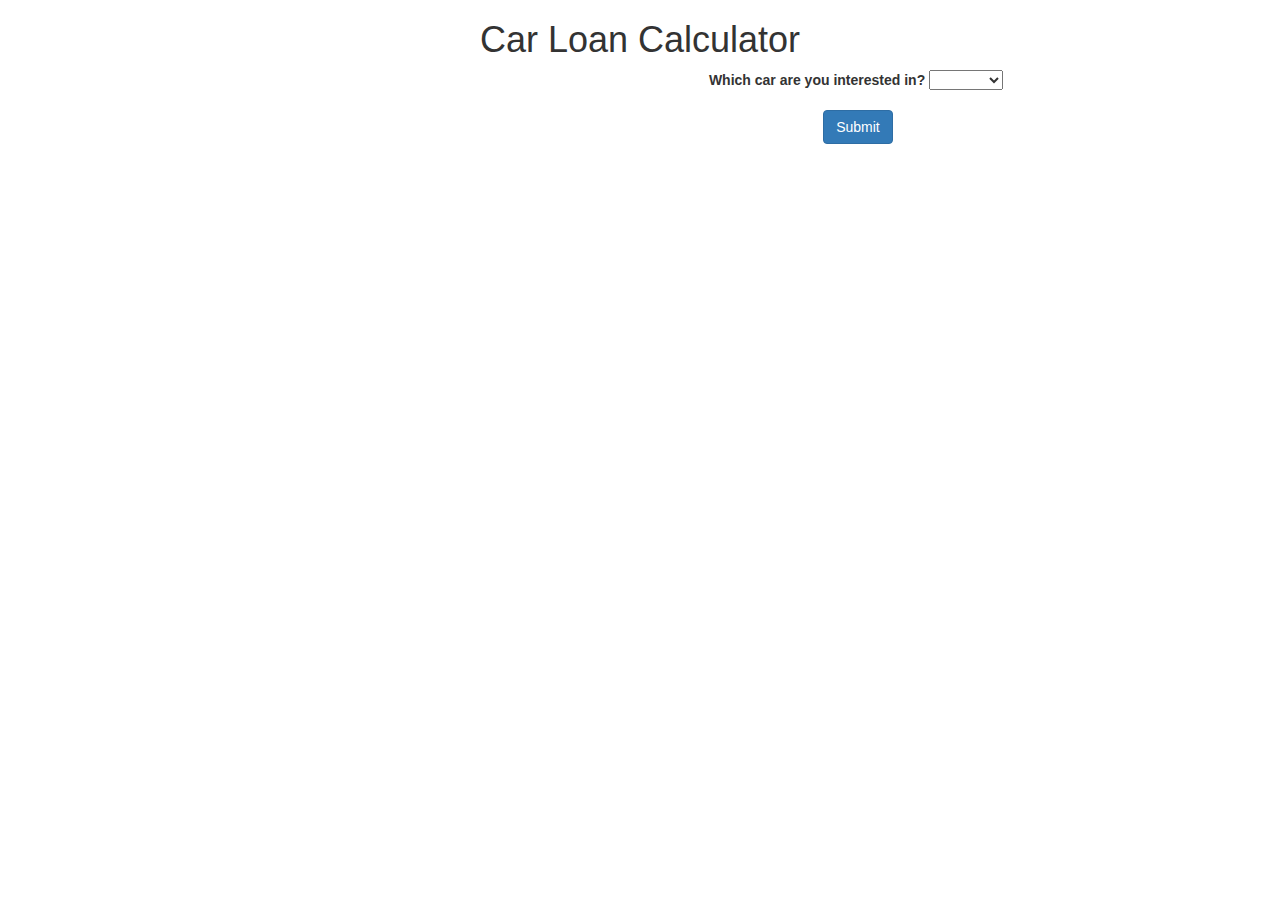
==== index.html @ 0595fdcd "More tweaks" ====
<!DOCTYPE html>
<html ng-app="carApp">
<head>
	<meta charset="utf-8">
	<meta http-equiv="X-UA-Compatible" content="IE=edge">
	<title></title>
	<link rel="stylesheet" href="assets/css/bootstrap.min.css">
	<link rel="stylesheet" href="assets/css/style.css">
	<script type="text/javascript" src="js/jquery-2.1.4.min.js"></script>
	<script type="text/javascript" src="js/bootstrap.min.js"></script>
	<script type="text/javascript" src="js/angular.min.js"></script>
	<script type="text/javascript" src="js/angular-route.js"></script>
	<script type="text/javascript" src="js/object.js"></script>
	<script type="text/javascript" src="js/controller.js"></script>
</head>
<body ng-controller="carLoanController">
<div id="total-wrapper" class="container">
	<h1>Car Loan Calculator</h1>

	<div ng-view>
	</div>
</div>
	
</body>
</html>
---- assets/css/style.css ----
/* line 1, ../compass/sass/style.scss */
#total-wrapper {
  width: 60%;
  margin: auto;
  text-align: center;
}

/* line 9, ../compass/sass/style.scss */
#enterdata img {
  max-width: 400px;
}

/* line 14, ../compass/sass/style.scss */
#select-car {
  text-align: center;
}
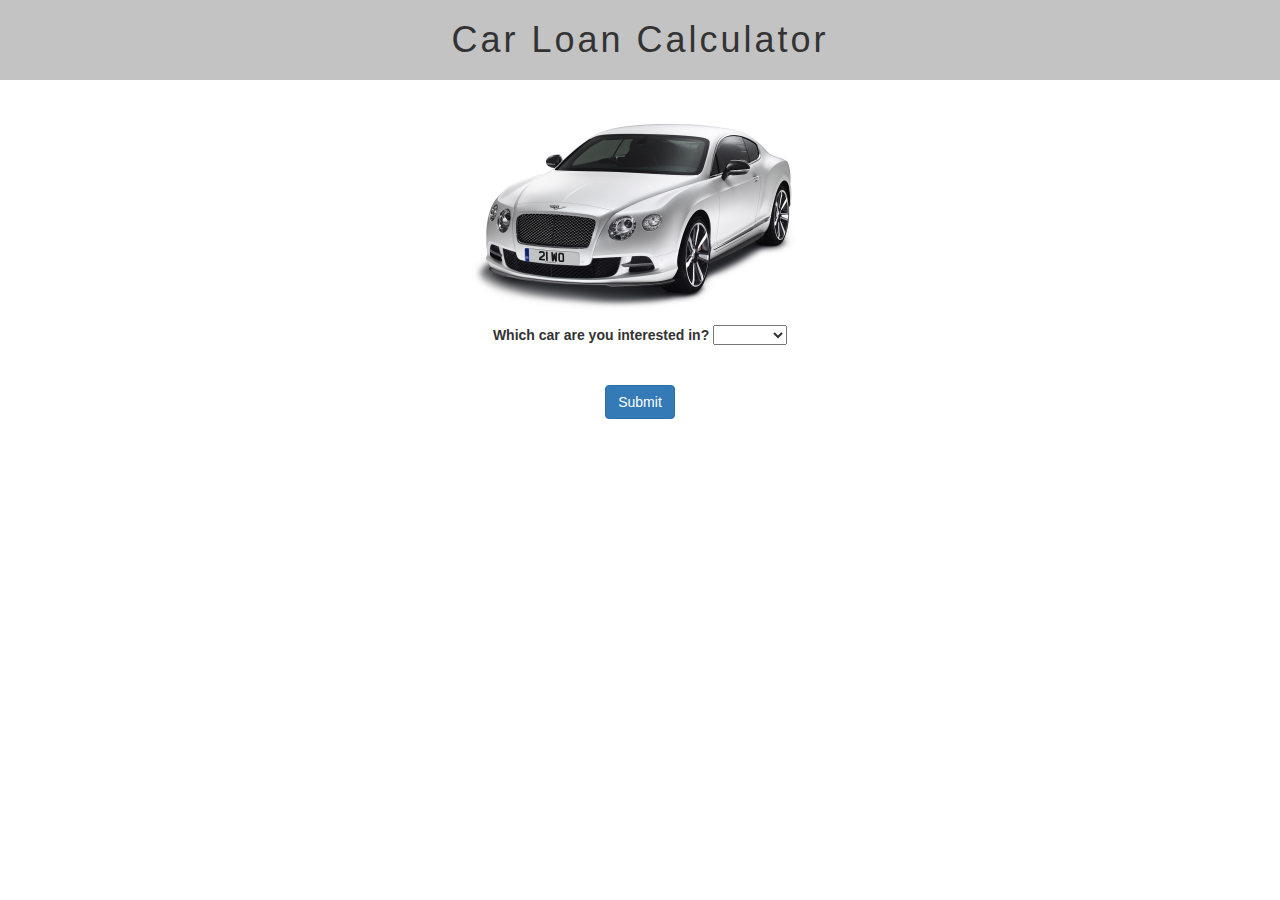
==== commit 3e156a87: "Minor design tweaks" ====
--- a/index.html
+++ b/index.html
@@ -15,9 +15,11 @@
 </head>
 <body ng-controller="carLoanController">
 <div id="total-wrapper" class="container">
-	<h1>Car Loan Calculator</h1>
+	<div id="heading">
+		<h1>Car Loan Calculator</h1>
+	</div>
 
-	<div ng-view>
+	<div ng-view class="content">
 	</div>
 </div>
 	
--- a/assets/css/style.css
+++ b/assets/css/style.css
@@ -1,16 +1,101 @@
-/* line 1, ../compass/sass/style.scss */
-#total-wrapper {
-  width: 60%;
-  margin: auto;
-  text-align: center;
+/* line 2, ../compass/sass/style.scss */
+#heading {
+  background: #c3c3c3;
+  width: 100%;
+  padding-top: 20px;
+  padding-bottom: 20px;
+  letter-spacing: 3px;
+  position: fixed;
+  z-index: 100;
+}
+/* line 10, ../compass/sass/style.scss */
+#heading h1 {
+  padding: 0px;
+  margin: 0px;
 }
 
-/* line 9, ../compass/sass/style.scss */
+/* line 16, ../compass/sass/style.scss */
+.content {
+  margin-top: 100px;
+}
+
+/* line 20, ../compass/sass/style.scss */
+.container {
+  margin: 0px;
+  padding: 0px;
+  width: 100%;
+}
+
+/* line 27, ../compass/sass/style.scss */
+#total-wrapper {
+  padding: 0px;
+  text-align: center;
+  margin: 0px 0px 40px 0px;
+}
+
+/* line 35, ../compass/sass/style.scss */
 #enterdata img {
   max-width: 400px;
 }
+/* line 39, ../compass/sass/style.scss */
+#enterdata form input {
+  text-align: center;
+  font-size: 20px;
+}
 
-/* line 14, ../compass/sass/style.scss */
+/* line 47, ../compass/sass/style.scss */
+#editdata img {
+  max-width: 400px;
+}
+/* line 51, ../compass/sass/style.scss */
+#editdata form input {
+  text-align: center;
+  font-size: 20px;
+}
+
+/* line 58, ../compass/sass/style.scss */
 #select-car {
   text-align: center;
 }
+/* line 60, ../compass/sass/style.scss */
+#select-car img {
+  max-width: 400px;
+}
+
+/* line 67, ../compass/sass/style.scss */
+#compare-cars-wrapper #compare-cars #image-container {
+  height: 200px;
+  width: 90%;
+  text-align: center;
+}
+/* line 71, ../compass/sass/style.scss */
+#compare-cars-wrapper #compare-cars #image-container img {
+  max-height: 200px;
+  max-width: 100%;
+}
+/* line 76, ../compass/sass/style.scss */
+#compare-cars-wrapper #compare-cars #vehicle {
+  text-align: center;
+  letter-spacing: 3px;
+}
+/* line 80, ../compass/sass/style.scss */
+#compare-cars-wrapper #compare-cars .text {
+  width: 48%;
+  margin-right: 2%;
+  float: left;
+  text-align: right;
+  font-size: 18px;
+}
+/* line 87, ../compass/sass/style.scss */
+#compare-cars-wrapper #compare-cars .data {
+  width: 50%;
+  float: left;
+  text-align: left;
+  font-size: 18px;
+}
+/* line 94, ../compass/sass/style.scss */
+#compare-cars-wrapper button {
+  margin: auto;
+  margin-top: 20px;
+  margin-bottom: 40px;
+}
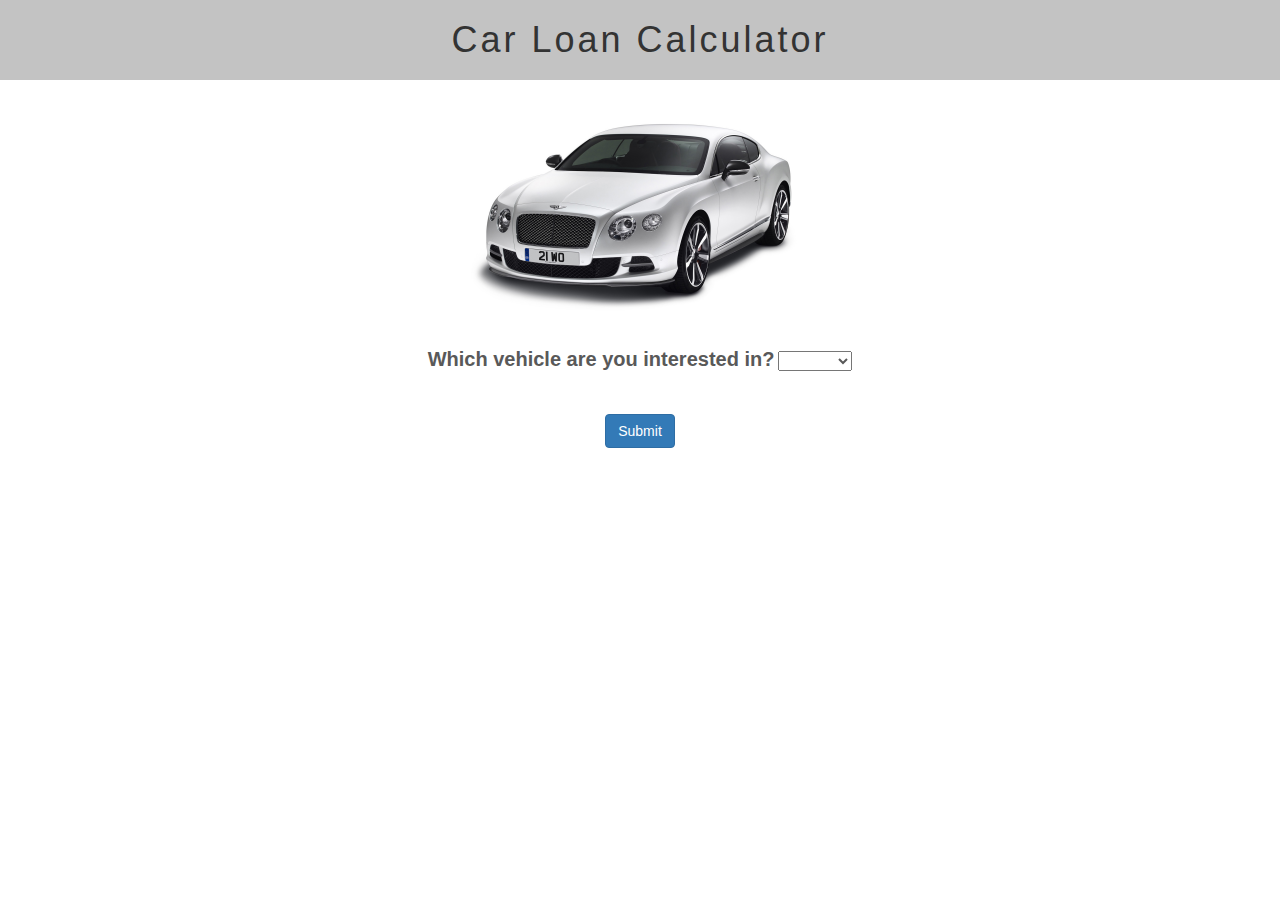
==== commit 3929b690: "Updated styling.  No functional changes" ====
--- a/index.html
+++ b/index.html
@@ -6,10 +6,12 @@
 	<title></title>
 	<link rel="stylesheet" href="assets/css/bootstrap.min.css">
 	<link rel="stylesheet" href="assets/css/style.css">
+	<link href='https://fonts.googleapis.com/css?family=Inconsolata' rel='stylesheet' type='text/css'>
 	<script type="text/javascript" src="js/jquery-2.1.4.min.js"></script>
 	<script type="text/javascript" src="js/bootstrap.min.js"></script>
 	<script type="text/javascript" src="js/angular.min.js"></script>
 	<script type="text/javascript" src="js/angular-route.js"></script>
+	<script type="text/javascript" src="js/ngMessages.js"></script>
 	<script type="text/javascript" src="js/object.js"></script>
 	<script type="text/javascript" src="js/controller.js"></script>
 </head>
--- a/assets/css/style.css
+++ b/assets/css/style.css
@@ -1,4 +1,4 @@
-/* line 2, ../compass/sass/style.scss */
+/* line 5, ../compass/sass/style.scss */
 #heading {
   background: #c3c3c3;
   width: 100%;
@@ -8,77 +8,77 @@
   position: fixed;
   z-index: 100;
 }
-/* line 10, ../compass/sass/style.scss */
+/* line 13, ../compass/sass/style.scss */
 #heading h1 {
   padding: 0px;
   margin: 0px;
 }
 
-/* line 16, ../compass/sass/style.scss */
+/* line 19, ../compass/sass/style.scss */
 .content {
   margin-top: 100px;
 }
 
-/* line 20, ../compass/sass/style.scss */
+/* line 23, ../compass/sass/style.scss */
 .container {
   margin: 0px;
   padding: 0px;
   width: 100%;
 }
 
-/* line 27, ../compass/sass/style.scss */
+/* line 30, ../compass/sass/style.scss */
 #total-wrapper {
   padding: 0px;
   text-align: center;
   margin: 0px 0px 40px 0px;
 }
 
-/* line 35, ../compass/sass/style.scss */
+/* line 38, ../compass/sass/style.scss */
 #enterdata img {
   max-width: 400px;
 }
-/* line 39, ../compass/sass/style.scss */
+/* line 42, ../compass/sass/style.scss */
 #enterdata form input {
   text-align: center;
   font-size: 20px;
 }
 
-/* line 47, ../compass/sass/style.scss */
+/* line 50, ../compass/sass/style.scss */
 #editdata img {
   max-width: 400px;
 }
-/* line 51, ../compass/sass/style.scss */
+/* line 54, ../compass/sass/style.scss */
 #editdata form input {
   text-align: center;
   font-size: 20px;
 }
 
-/* line 58, ../compass/sass/style.scss */
+/* line 61, ../compass/sass/style.scss */
 #select-car {
   text-align: center;
 }
-/* line 60, ../compass/sass/style.scss */
+/* line 63, ../compass/sass/style.scss */
 #select-car img {
   max-width: 400px;
 }
 
-/* line 67, ../compass/sass/style.scss */
+/* line 70, ../compass/sass/style.scss */
 #compare-cars-wrapper #compare-cars #image-container {
   height: 200px;
   width: 90%;
   text-align: center;
 }
-/* line 71, ../compass/sass/style.scss */
+/* line 74, ../compass/sass/style.scss */
 #compare-cars-wrapper #compare-cars #image-container img {
   max-height: 200px;
   max-width: 100%;
 }
-/* line 76, ../compass/sass/style.scss */
+/* line 79, ../compass/sass/style.scss */
 #compare-cars-wrapper #compare-cars #vehicle {
   text-align: center;
   letter-spacing: 3px;
 }
-/* line 80, ../compass/sass/style.scss */
+/* line 83, ../compass/sass/style.scss */
 #compare-cars-wrapper #compare-cars .text {
   width: 48%;
   margin-right: 2%;
@@ -86,16 +86,45 @@
   text-align: right;
   font-size: 18px;
 }
-/* line 87, ../compass/sass/style.scss */
+/* line 90, ../compass/sass/style.scss */
 #compare-cars-wrapper #compare-cars .data {
   width: 50%;
   float: left;
   text-align: left;
   font-size: 18px;
 }
-/* line 94, ../compass/sass/style.scss */
+/* line 97, ../compass/sass/style.scss */
 #compare-cars-wrapper button {
   margin: auto;
   margin-top: 20px;
   margin-bottom: 40px;
 }
+
+/* line 105, ../compass/sass/style.scss */
+#car-choice {
+  font-size: 20px;
+  margin-top: 20px;
+}
+
+/* line 110, ../compass/sass/style.scss */
+.form-group {
+  color: #595959;
+}
+
+/* line 114, ../compass/sass/style.scss */
+#msrp {
+  margin-bottom: 20px;
+}
+
+/* line 118, ../compass/sass/style.scss */
+#line {
+  width: 100%;
+  height: 2px;
+  background-color: orange;
+  margin-bottom: 20px;
+}
+
+/* line 125, ../compass/sass/style.scss */
+#buttons {
+  margin-top: 20px;
+}
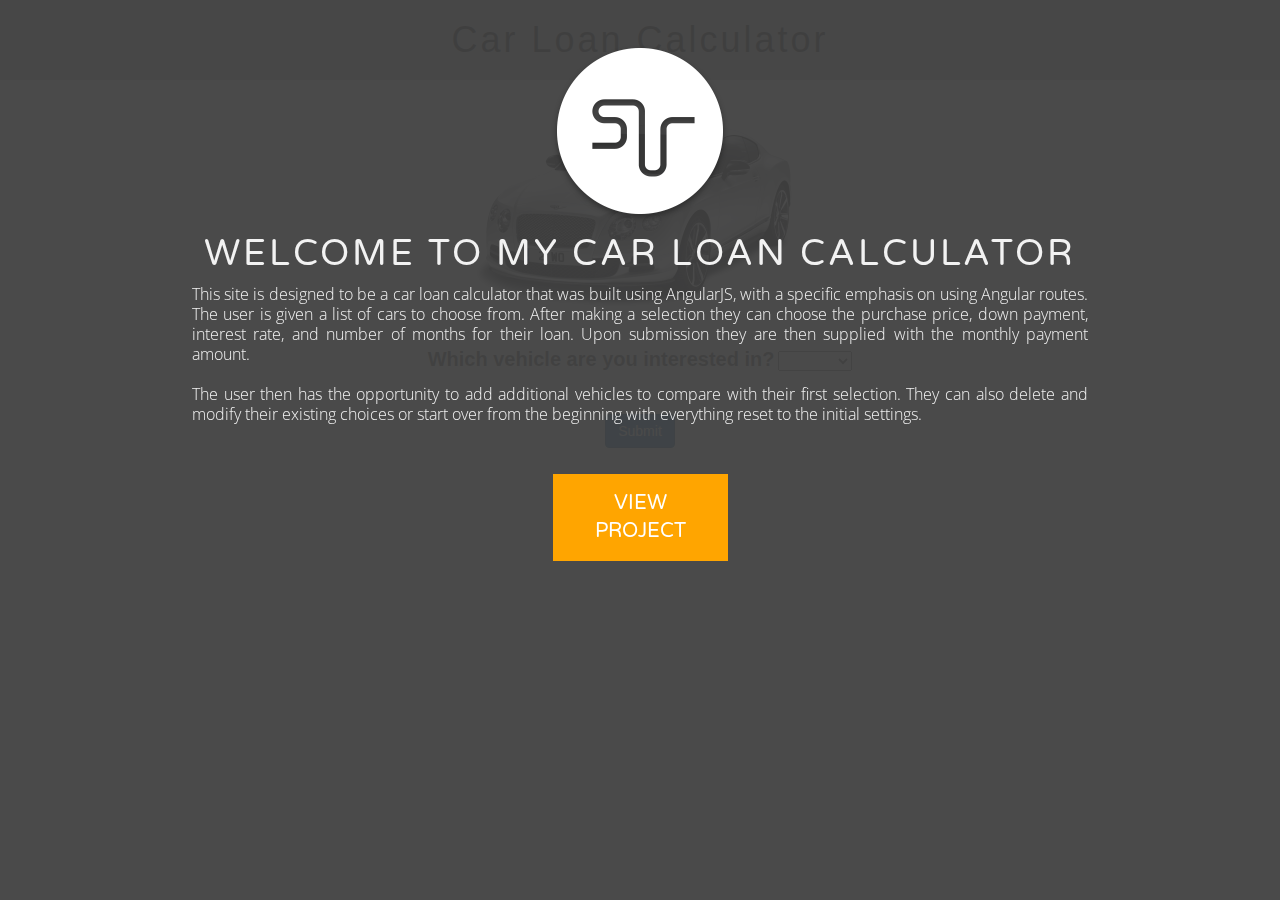
==== commit 222b2362: "Added an intro page" ====
--- a/index.html
+++ b/index.html
@@ -6,6 +6,8 @@
 	<title></title>
 	<link rel="stylesheet" href="assets/css/bootstrap.min.css">
 	<link rel="stylesheet" href="assets/css/style.css">
+	<link href='https://fonts.googleapis.com/css?family=Varela+Round' rel='stylesheet' type='text/css'>
+	<link href='https://fonts.googleapis.com/css?family=Open+Sans:400,300' rel='stylesheet' type='text/css'>
 	<link href='https://fonts.googleapis.com/css?family=Inconsolata' rel='stylesheet' type='text/css'>
 	<script type="text/javascript" src="js/jquery-2.1.4.min.js"></script>
 	<script type="text/javascript" src="js/bootstrap.min.js"></script>
@@ -17,6 +19,13 @@
 </head>
 <body ng-controller="carLoanController">
 <div id="total-wrapper" class="container">
+	<div id="intro-page">
+		<img src="images/logo.png">
+		<h1>Welcome to My Car Loan Calculator</h1>
+		<p>This site is designed to be a car loan calculator that was built using AngularJS, with a specific emphasis on using Angular routes. The user is given a list of cars to choose from.  After making a selection they can choose the purchase price, down payment, interest rate, and number of months for their loan.  Upon submission they are then supplied with the monthly payment amount.</p>
+		<p>The user then has the opportunity to add additional vehicles to compare with their first selection.  They can also delete and modify their existing choices or start over from the beginning with everything reset to the initial settings.</p>
+		<button id="intro-button" onclick="viewProject()">View Project</button>
+	</div>
 	<div id="heading">
 		<h1>Car Loan Calculator</h1>
 	</div>
--- a/assets/css/style.css
+++ b/assets/css/style.css
@@ -1,4 +1,66 @@
-/* line 5, ../compass/sass/style.scss */
+/* line 7, ../compass/sass/style.scss */
+#intro-page {
+  position: absolute;
+  height: 100vh;
+  width: 100%;
+  background-color: rgba(64, 64, 64, 0.95);
+  top: 0%;
+  left: 0%;
+  z-index: 1000000000;
+  overflow: scroll;
+  text-align: center;
+  color: #f2f2f2;
+}
+
+/* line 20, ../compass/sass/style.scss */
+#intro-page img {
+  text-align: center;
+  margin-top: 45px;
+}
+
+/* line 24, ../compass/sass/style.scss */
+#intro-page h1 {
+  font-family: 'Varela Round', sans-serif;
+  text-align: center;
+  margin-top: 10px;
+  text-transform: uppercase;
+  letter-spacing: 3px;
+}
+
+/* line 32, ../compass/sass/style.scss */
+#intro-page p {
+  line-height: 125%;
+  width: 70%;
+  margin: auto;
+  text-align: justify;
+  font-size: 16px;
+  padding-bottom: 20px;
+  font-family: 'Open Sans', sans-serif;
+  font-weight: 300;
+}
+
+/* line 43, ../compass/sass/style.scss */
+#intro-page button {
+  font-family: 'Varela Round', sans-serif;
+  text-transform: uppercase;
+  text-align: center;
+  width: 175px;
+  padding: 15px;
+  color: white;
+  background-color: orange;
+  margin: auto;
+  font-size: 20px;
+  margin: 30px 0px 60px 0px;
+  border: 0px;
+}
+
+/* line 57, ../compass/sass/style.scss */
+#intro-page button:hover {
+  cursor: pointer;
+  background-color: #ffc04d;
+}
+
+/* line 65, ../compass/sass/style.scss */
 #heading {
   background: #c3c3c3;
   width: 100%;
@@ -8,77 +70,77 @@
   position: fixed;
   z-index: 100;
 }
-/* line 13, ../compass/sass/style.scss */
+/* line 73, ../compass/sass/style.scss */
 #heading h1 {
   padding: 0px;
   margin: 0px;
 }
 
-/* line 19, ../compass/sass/style.scss */
+/* line 79, ../compass/sass/style.scss */
 .content {
   margin-top: 100px;
 }
 
-/* line 23, ../compass/sass/style.scss */
+/* line 83, ../compass/sass/style.scss */
 .container {
   margin: 0px;
   padding: 0px;
   width: 100%;
 }
 
-/* line 30, ../compass/sass/style.scss */
+/* line 90, ../compass/sass/style.scss */
 #total-wrapper {
   padding: 0px;
   text-align: center;
   margin: 0px 0px 40px 0px;
 }
 
-/* line 38, ../compass/sass/style.scss */
+/* line 98, ../compass/sass/style.scss */
 #enterdata img {
   max-width: 400px;
 }
-/* line 42, ../compass/sass/style.scss */
+/* line 102, ../compass/sass/style.scss */
 #enterdata form input {
   text-align: center;
   font-size: 20px;
 }
 
-/* line 50, ../compass/sass/style.scss */
+/* line 110, ../compass/sass/style.scss */
 #editdata img {
   max-width: 400px;
 }
-/* line 54, ../compass/sass/style.scss */
+/* line 114, ../compass/sass/style.scss */
 #editdata form input {
   text-align: center;
   font-size: 20px;
 }
 
-/* line 61, ../compass/sass/style.scss */
+/* line 121, ../compass/sass/style.scss */
 #select-car {
   text-align: center;
 }
-/* line 63, ../compass/sass/style.scss */
+/* line 123, ../compass/sass/style.scss */
 #select-car img {
   max-width: 400px;
 }
 
-/* line 70, ../compass/sass/style.scss */
+/* line 130, ../compass/sass/style.scss */
 #compare-cars-wrapper #compare-cars #image-container {
   height: 200px;
   width: 90%;
   text-align: center;
 }
-/* line 74, ../compass/sass/style.scss */
+/* line 134, ../compass/sass/style.scss */
 #compare-cars-wrapper #compare-cars #image-container img {
   max-height: 200px;
   max-width: 100%;
 }
-/* line 79, ../compass/sass/style.scss */
+/* line 139, ../compass/sass/style.scss */
 #compare-cars-wrapper #compare-cars #vehicle {
   text-align: center;
   letter-spacing: 3px;
 }
-/* line 83, ../compass/sass/style.scss */
+/* line 143, ../compass/sass/style.scss */
 #compare-cars-wrapper #compare-cars .text {
   width: 48%;
   margin-right: 2%;
@@ -86,37 +148,37 @@
   text-align: right;
   font-size: 18px;
 }
-/* line 90, ../compass/sass/style.scss */
+/* line 150, ../compass/sass/style.scss */
 #compare-cars-wrapper #compare-cars .data {
   width: 50%;
   float: left;
   text-align: left;
   font-size: 18px;
 }
-/* line 97, ../compass/sass/style.scss */
+/* line 157, ../compass/sass/style.scss */
 #compare-cars-wrapper button {
   margin: auto;
   margin-top: 20px;
   margin-bottom: 40px;
 }
 
-/* line 105, ../compass/sass/style.scss */
+/* line 165, ../compass/sass/style.scss */
 #car-choice {
   font-size: 20px;
   margin-top: 20px;
 }
 
-/* line 110, ../compass/sass/style.scss */
+/* line 170, ../compass/sass/style.scss */
 .form-group {
   color: #595959;
 }
 
-/* line 114, ../compass/sass/style.scss */
+/* line 174, ../compass/sass/style.scss */
 #msrp {
   margin-bottom: 20px;
 }
 
-/* line 118, ../compass/sass/style.scss */
+/* line 178, ../compass/sass/style.scss */
 #line {
   width: 100%;
   height: 2px;
@@ -124,7 +186,7 @@
   margin-bottom: 20px;
 }
 
-/* line 125, ../compass/sass/style.scss */
+/* line 185, ../compass/sass/style.scss */
 #buttons {
   margin-top: 20px;
 }
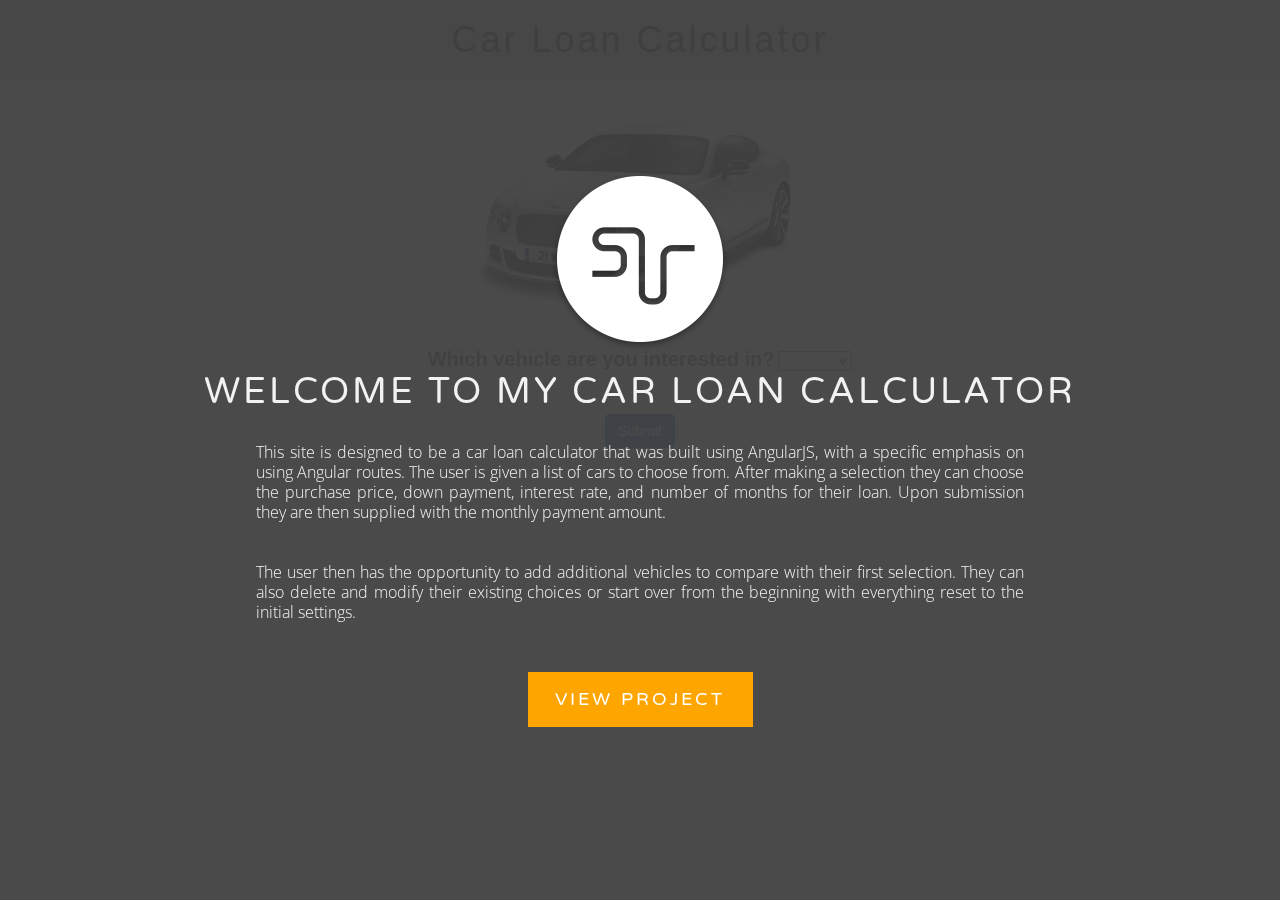
==== commit 4565d00b: "Updated intro page styling" ====
--- a/index.html
+++ b/index.html
@@ -19,12 +19,14 @@
 </head>
 <body ng-controller="carLoanController">
 <div id="total-wrapper" class="container">
-	<div id="intro-page">
-		<img src="images/logo.png">
-		<h1>Welcome to My Car Loan Calculator</h1>
-		<p>This site is designed to be a car loan calculator that was built using AngularJS, with a specific emphasis on using Angular routes. The user is given a list of cars to choose from.  After making a selection they can choose the purchase price, down payment, interest rate, and number of months for their loan.  Upon submission they are then supplied with the monthly payment amount.</p>
-		<p>The user then has the opportunity to add additional vehicles to compare with their first selection.  They can also delete and modify their existing choices or start over from the beginning with everything reset to the initial settings.</p>
-		<button id="intro-button" onclick="viewProject()">View Project</button>
+	<div id="intro-page-wrapper">
+		<div id="intro-page">
+			<img src="images/logo.png">
+			<h1>Welcome to My Car Loan Calculator</h1>
+			<p>This site is designed to be a car loan calculator that was built using AngularJS, with a specific emphasis on using Angular routes. The user is given a list of cars to choose from.  After making a selection they can choose the purchase price, down payment, interest rate, and number of months for their loan.  Upon submission they are then supplied with the monthly payment amount.</p>
+			<p>The user then has the opportunity to add additional vehicles to compare with their first selection.  They can also delete and modify their existing choices or start over from the beginning with everything reset to the initial settings.</p>
+			<button id="intro-button" onclick="viewProject()">View Project</button>
+		</div>
 	</div>
 	<div id="heading">
 		<h1>Car Loan Calculator</h1>
--- a/assets/css/style.css
+++ b/assets/css/style.css
@@ -1,5 +1,5 @@
-/* line 7, ../compass/sass/style.scss */
-#intro-page {
+/* line 1, ../compass/sass/style.scss */
+#intro-page-wrapper {
   position: absolute;
   height: 100vh;
   width: 100%;
@@ -7,60 +7,59 @@
   top: 0%;
   left: 0%;
   z-index: 1000000000;
-  overflow: scroll;
-  text-align: center;
   color: #f2f2f2;
 }
 
-/* line 20, ../compass/sass/style.scss */
-#intro-page img {
+/* line 13, ../compass/sass/style.scss */
+#intro-page {
   text-align: center;
-  margin-top: 45px;
+  overflow: scroll;
 }
 
-/* line 24, ../compass/sass/style.scss */
+/* line 18, ../compass/sass/style.scss */
 #intro-page h1 {
   font-family: 'Varela Round', sans-serif;
   text-align: center;
-  margin-top: 10px;
   text-transform: uppercase;
   letter-spacing: 3px;
 }
 
-/* line 32, ../compass/sass/style.scss */
+/* line 25, ../compass/sass/style.scss */
 #intro-page p {
   line-height: 125%;
-  width: 70%;
+  width: 60%;
   margin: auto;
   text-align: justify;
   font-size: 16px;
+  padding-top: 20px;
   padding-bottom: 20px;
   font-family: 'Open Sans', sans-serif;
   font-weight: 300;
 }
 
-/* line 43, ../compass/sass/style.scss */
+/* line 37, ../compass/sass/style.scss */
 #intro-page button {
   font-family: 'Varela Round', sans-serif;
   text-transform: uppercase;
   text-align: center;
-  width: 175px;
+  width: 225px;
   padding: 15px;
   color: white;
   background-color: orange;
   margin: auto;
-  font-size: 20px;
-  margin: 30px 0px 60px 0px;
+  font-size: 18px;
+  margin-top: 30px;
   border: 0px;
+  letter-spacing: 3px;
 }
 
-/* line 57, ../compass/sass/style.scss */
+/* line 52, ../compass/sass/style.scss */
 #intro-page button:hover {
   cursor: pointer;
   background-color: #ffc04d;
 }
 
-/* line 65, ../compass/sass/style.scss */
+/* line 57, ../compass/sass/style.scss */
 #heading {
   background: #c3c3c3;
   width: 100%;
@@ -70,77 +69,77 @@
   position: fixed;
   z-index: 100;
 }
-/* line 73, ../compass/sass/style.scss */
+/* line 65, ../compass/sass/style.scss */
 #heading h1 {
   padding: 0px;
   margin: 0px;
 }
 
-/* line 79, ../compass/sass/style.scss */
+/* line 71, ../compass/sass/style.scss */
 .content {
   margin-top: 100px;
 }
 
-/* line 83, ../compass/sass/style.scss */
+/* line 75, ../compass/sass/style.scss */
 .container {
   margin: 0px;
   padding: 0px;
   width: 100%;
 }
 
-/* line 90, ../compass/sass/style.scss */
+/* line 82, ../compass/sass/style.scss */
 #total-wrapper {
   padding: 0px;
   text-align: center;
   margin: 0px 0px 40px 0px;
 }
 
-/* line 98, ../compass/sass/style.scss */
+/* line 90, ../compass/sass/style.scss */
 #enterdata img {
   max-width: 400px;
 }
-/* line 102, ../compass/sass/style.scss */
+/* line 94, ../compass/sass/style.scss */
 #enterdata form input {
   text-align: center;
   font-size: 20px;
 }
 
-/* line 110, ../compass/sass/style.scss */
+/* line 102, ../compass/sass/style.scss */
 #editdata img {
   max-width: 400px;
 }
-/* line 114, ../compass/sass/style.scss */
+/* line 106, ../compass/sass/style.scss */
 #editdata form input {
   text-align: center;
   font-size: 20px;
 }
 
-/* line 121, ../compass/sass/style.scss */
+/* line 113, ../compass/sass/style.scss */
 #select-car {
   text-align: center;
 }
-/* line 123, ../compass/sass/style.scss */
+/* line 115, ../compass/sass/style.scss */
 #select-car img {
   max-width: 400px;
 }
 
-/* line 130, ../compass/sass/style.scss */
+/* line 122, ../compass/sass/style.scss */
 #compare-cars-wrapper #compare-cars #image-container {
   height: 200px;
   width: 90%;
   text-align: center;
 }
-/* line 134, ../compass/sass/style.scss */
+/* line 126, ../compass/sass/style.scss */
 #compare-cars-wrapper #compare-cars #image-container img {
   max-height: 200px;
   max-width: 100%;
 }
-/* line 139, ../compass/sass/style.scss */
+/* line 131, ../compass/sass/style.scss */
 #compare-cars-wrapper #compare-cars #vehicle {
   text-align: center;
   letter-spacing: 3px;
 }
-/* line 143, ../compass/sass/style.scss */
+/* line 135, ../compass/sass/style.scss */
 #compare-cars-wrapper #compare-cars .text {
   width: 48%;
   margin-right: 2%;
@@ -148,37 +147,37 @@
   text-align: right;
   font-size: 18px;
 }
-/* line 150, ../compass/sass/style.scss */
+/* line 142, ../compass/sass/style.scss */
 #compare-cars-wrapper #compare-cars .data {
   width: 50%;
   float: left;
   text-align: left;
   font-size: 18px;
 }
-/* line 157, ../compass/sass/style.scss */
+/* line 149, ../compass/sass/style.scss */
 #compare-cars-wrapper button {
   margin: auto;
   margin-top: 20px;
   margin-bottom: 40px;
 }
 
-/* line 165, ../compass/sass/style.scss */
+/* line 157, ../compass/sass/style.scss */
 #car-choice {
   font-size: 20px;
   margin-top: 20px;
 }
 
-/* line 170, ../compass/sass/style.scss */
+/* line 162, ../compass/sass/style.scss */
 .form-group {
   color: #595959;
 }
 
-/* line 174, ../compass/sass/style.scss */
+/* line 166, ../compass/sass/style.scss */
 #msrp {
   margin-bottom: 20px;
 }
 
-/* line 178, ../compass/sass/style.scss */
+/* line 170, ../compass/sass/style.scss */
 #line {
   width: 100%;
   height: 2px;
@@ -186,7 +185,7 @@
   margin-bottom: 20px;
 }
 
-/* line 185, ../compass/sass/style.scss */
+/* line 177, ../compass/sass/style.scss */
 #buttons {
   margin-top: 20px;
 }
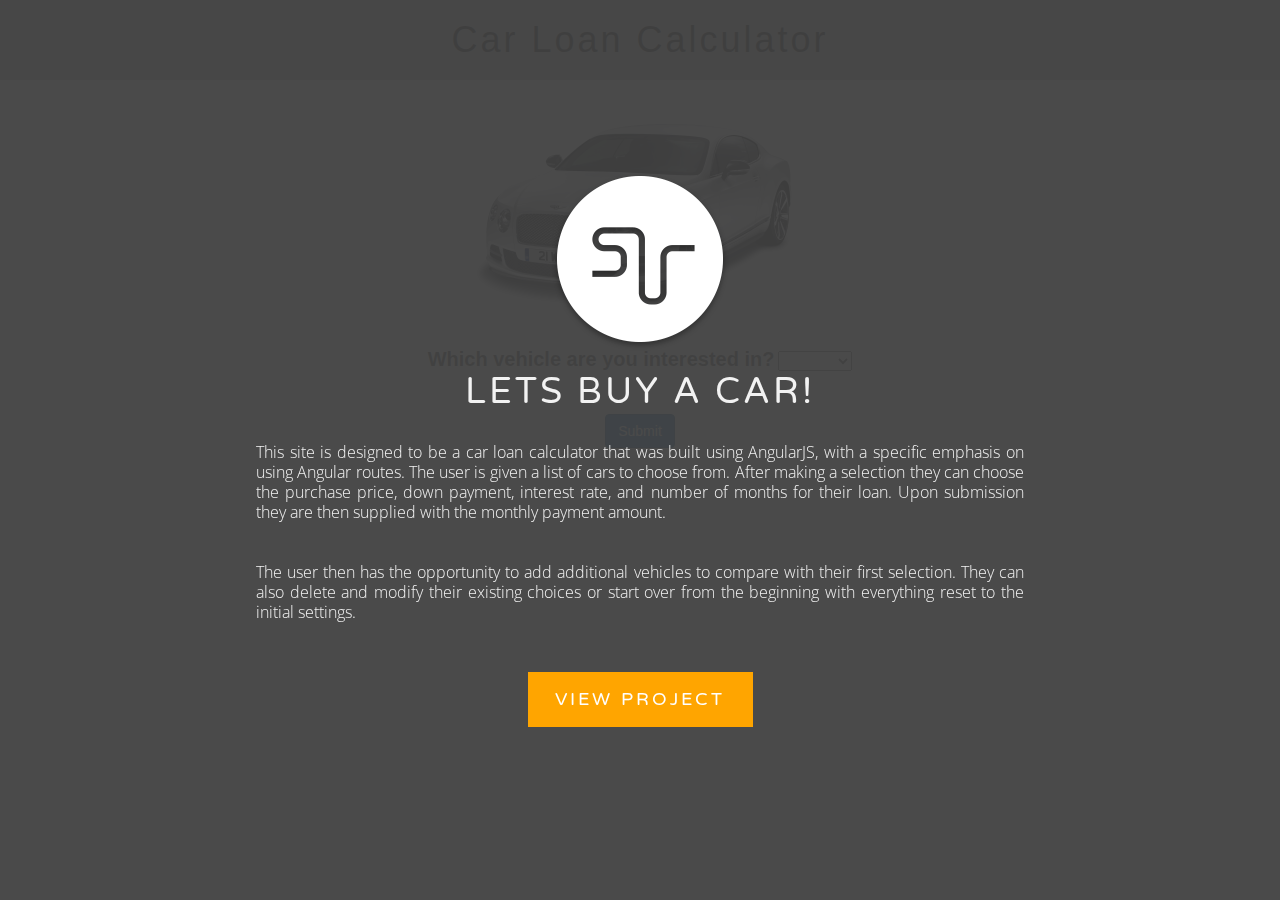
==== commit a65a9d5c: "tweaked intro title to shorten it" ====
--- a/index.html
+++ b/index.html
@@ -22,7 +22,7 @@
 	<div id="intro-page-wrapper">
 		<div id="intro-page">
 			<img src="images/logo.png">
-			<h1>Welcome to My Car Loan Calculator</h1>
+			<h1>Lets Buy a Car!</h1>
 			<p>This site is designed to be a car loan calculator that was built using AngularJS, with a specific emphasis on using Angular routes. The user is given a list of cars to choose from.  After making a selection they can choose the purchase price, down payment, interest rate, and number of months for their loan.  Upon submission they are then supplied with the monthly payment amount.</p>
 			<p>The user then has the opportunity to add additional vehicles to compare with their first selection.  They can also delete and modify their existing choices or start over from the beginning with everything reset to the initial settings.</p>
 			<button id="intro-button" onclick="viewProject()">View Project</button>
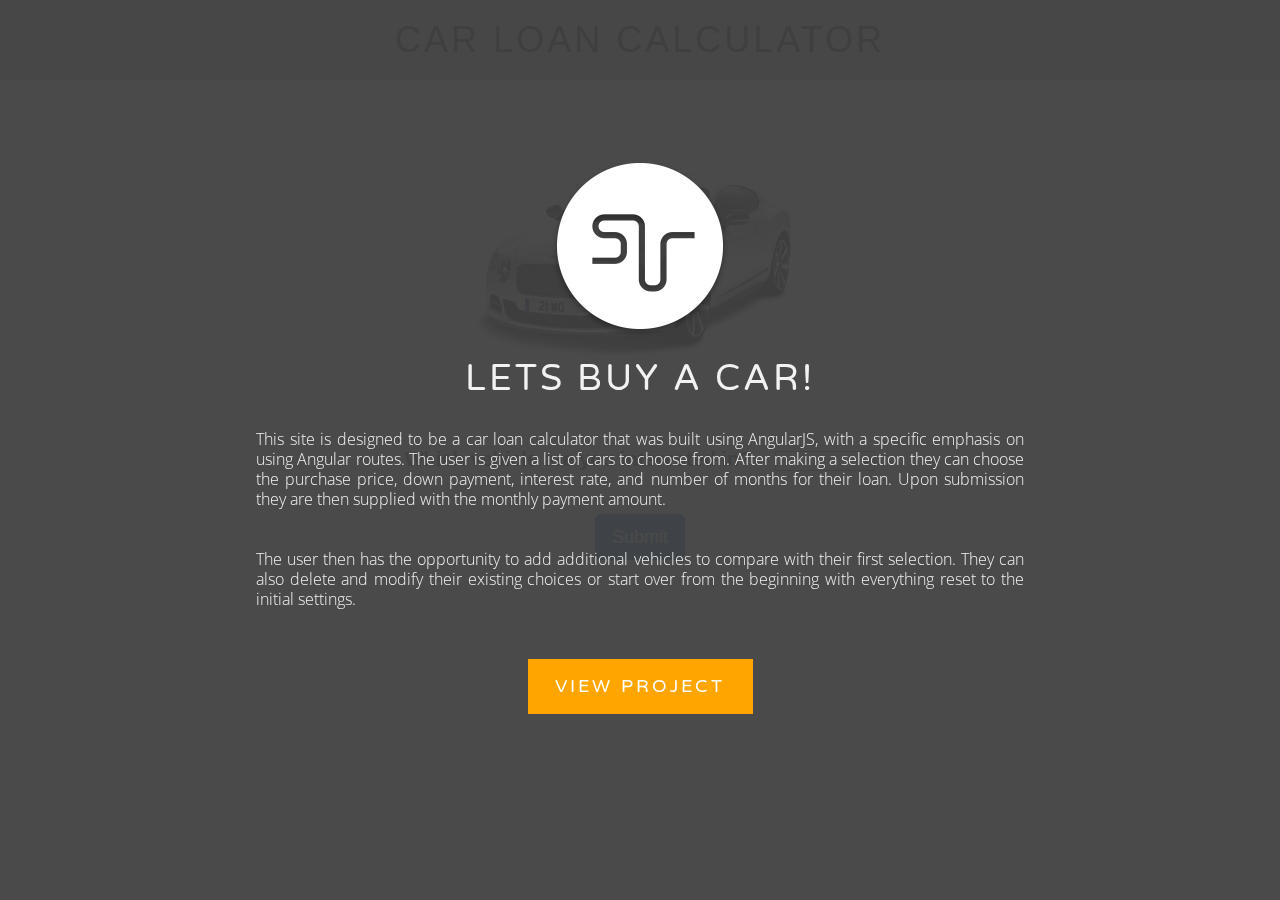
==== commit 212635b1: "Had to tweak styling for intro page" ====
--- a/index.html
+++ b/index.html
@@ -21,7 +21,7 @@
 <div id="total-wrapper" class="container">
 	<div id="intro-page-wrapper">
 		<div id="intro-page">
-			<img src="images/logo.png">
+			<img id="logo" src="images/logo.png">
 			<h1>Lets Buy a Car!</h1>
 			<p>This site is designed to be a car loan calculator that was built using AngularJS, with a specific emphasis on using Angular routes. The user is given a list of cars to choose from.  After making a selection they can choose the purchase price, down payment, interest rate, and number of months for their loan.  Upon submission they are then supplied with the monthly payment amount.</p>
 			<p>The user then has the opportunity to add additional vehicles to compare with their first selection.  They can also delete and modify their existing choices or start over from the beginning with everything reset to the initial settings.</p>
--- a/assets/css/style.css
+++ b/assets/css/style.css
@@ -1,31 +1,31 @@
 /* line 1, ../compass/sass/style.scss */
+#total-wrapper {
+  position: relative;
+}
+
+/* line 5, ../compass/sass/style.scss */
 #intro-page-wrapper {
+  text-align: center;
+  overflow: scroll;
   position: absolute;
-  height: 100vh;
   width: 100%;
   background-color: rgba(64, 64, 64, 0.95);
-  top: 0%;
-  left: 0%;
+  top: 0px;
+  left: 0px;
   z-index: 1000000000;
   color: #f2f2f2;
 }
 
-/* line 13, ../compass/sass/style.scss */
-#intro-page {
-  text-align: center;
-  overflow: scroll;
-}
-
-/* line 18, ../compass/sass/style.scss */
-#intro-page h1 {
+/* line 17, ../compass/sass/style.scss */
+#intro-page-wrapper h1 {
   font-family: 'Varela Round', sans-serif;
   text-align: center;
   text-transform: uppercase;
   letter-spacing: 3px;
 }
 
-/* line 25, ../compass/sass/style.scss */
-#intro-page p {
+/* line 24, ../compass/sass/style.scss */
+#intro-page-wrapper p {
   line-height: 125%;
   width: 60%;
   margin: auto;
@@ -37,8 +37,8 @@
   font-weight: 300;
 }
 
-/* line 37, ../compass/sass/style.scss */
-#intro-page button {
+/* line 36, ../compass/sass/style.scss */
+#intro-page-wrapper button {
   font-family: 'Varela Round', sans-serif;
   text-transform: uppercase;
   text-align: center;
@@ -53,13 +53,13 @@
   letter-spacing: 3px;
 }
 
-/* line 52, ../compass/sass/style.scss */
-#intro-page button:hover {
+/* line 51, ../compass/sass/style.scss */
+#intro-page-wrapper button:hover {
   cursor: pointer;
   background-color: #ffc04d;
 }
 
-/* line 57, ../compass/sass/style.scss */
+/* line 56, ../compass/sass/style.scss */
 #heading {
   background: #c3c3c3;
   width: 100%;
@@ -69,10 +69,11 @@
   position: fixed;
   z-index: 100;
 }
-/* line 65, ../compass/sass/style.scss */
+/* line 64, ../compass/sass/style.scss */
 #heading h1 {
   padding: 0px;
   margin: 0px;
+  text-transform: uppercase;
 }
 
 /* line 71, ../compass/sass/style.scss */
@@ -115,31 +116,40 @@
 }
 
 /* line 113, ../compass/sass/style.scss */
+select {
+  border-radius: 0px;
+  width: 100px;
+  margin-left: 20px;
+}
+
+/* line 119, ../compass/sass/style.scss */
 #select-car {
   text-align: center;
 }
-/* line 115, ../compass/sass/style.scss */
+/* line 121, ../compass/sass/style.scss */
 #select-car img {
+  margin-top: 50px;
+  margin-bottom: 50px;
   max-width: 400px;
 }
 
-/* line 122, ../compass/sass/style.scss */
+/* line 130, ../compass/sass/style.scss */
 #compare-cars-wrapper #compare-cars #image-container {
   height: 200px;
   width: 90%;
   text-align: center;
 }
-/* line 126, ../compass/sass/style.scss */
+/* line 134, ../compass/sass/style.scss */
 #compare-cars-wrapper #compare-cars #image-container img {
   max-height: 200px;
   max-width: 100%;
 }
-/* line 131, ../compass/sass/style.scss */
+/* line 139, ../compass/sass/style.scss */
 #compare-cars-wrapper #compare-cars #vehicle {
   text-align: center;
   letter-spacing: 3px;
 }
-/* line 135, ../compass/sass/style.scss */
+/* line 143, ../compass/sass/style.scss */
 #compare-cars-wrapper #compare-cars .text {
   width: 48%;
   margin-right: 2%;
@@ -147,37 +157,37 @@
   text-align: right;
   font-size: 18px;
 }
-/* line 142, ../compass/sass/style.scss */
+/* line 150, ../compass/sass/style.scss */
 #compare-cars-wrapper #compare-cars .data {
   width: 50%;
   float: left;
   text-align: left;
   font-size: 18px;
 }
-/* line 149, ../compass/sass/style.scss */
+/* line 157, ../compass/sass/style.scss */
 #compare-cars-wrapper button {
   margin: auto;
   margin-top: 20px;
   margin-bottom: 40px;
 }
 
-/* line 157, ../compass/sass/style.scss */
+/* line 165, ../compass/sass/style.scss */
 #car-choice {
   font-size: 20px;
   margin-top: 20px;
 }
 
-/* line 162, ../compass/sass/style.scss */
+/* line 170, ../compass/sass/style.scss */
 .form-group {
   color: #595959;
 }
 
-/* line 166, ../compass/sass/style.scss */
+/* line 174, ../compass/sass/style.scss */
 #msrp {
   margin-bottom: 20px;
 }
 
-/* line 170, ../compass/sass/style.scss */
+/* line 178, ../compass/sass/style.scss */
 #line {
   width: 100%;
   height: 2px;
@@ -185,7 +195,7 @@
   margin-bottom: 20px;
 }
 
-/* line 177, ../compass/sass/style.scss */
+/* line 185, ../compass/sass/style.scss */
 #buttons {
   margin-top: 20px;
 }
